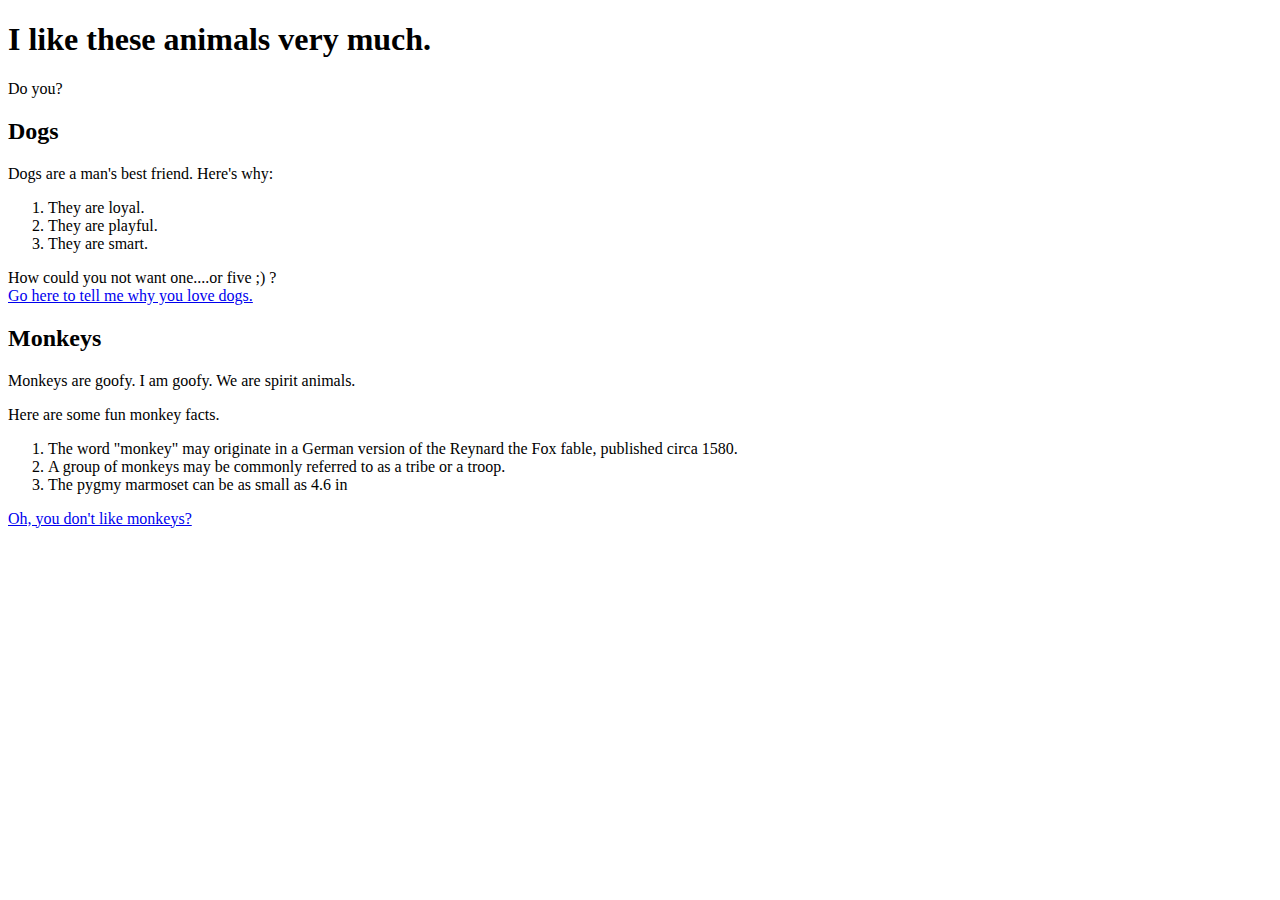
==== index.html @ 1c3924ec "first website" ====
<!DOCTYPE html>
<html>
  <head>
    <meta charset="utf-8">
    <title>Animals I like</title>
  </head>
  <body>
    <h1>I like these animals very much.</h1>
    <p> Do you? </p>
<h2> Dogs </h2>
    <div>Dogs are a man's best friend. Here's why:
      <ol>
        <li>They are loyal. </li>
      <li> They are playful. </li>
      <li> They are smart.  </li>
      </ol>
      How could you not want one....or five ;) ?
    </div>
    <a href="page_1.html">Go here to tell me why you love dogs.</a>

<h2> Monkeys </h2>
<p> Monkeys are goofy. I am goofy. We are spirit animals.</p>
<p> Here are some fun monkey facts. </p>
  <ol>
    <li>The word "monkey" may originate in a German version of the Reynard the Fox fable, published circa 1580.</li>
  <li> A group of monkeys may be commonly referred to as a tribe or a troop. </li>
  <li> The pygmy marmoset can be as small as 4.6 in </li>
</ol>

<a href="page_2.html">Oh, you don't like monkeys?</a>
  </body>
</html>
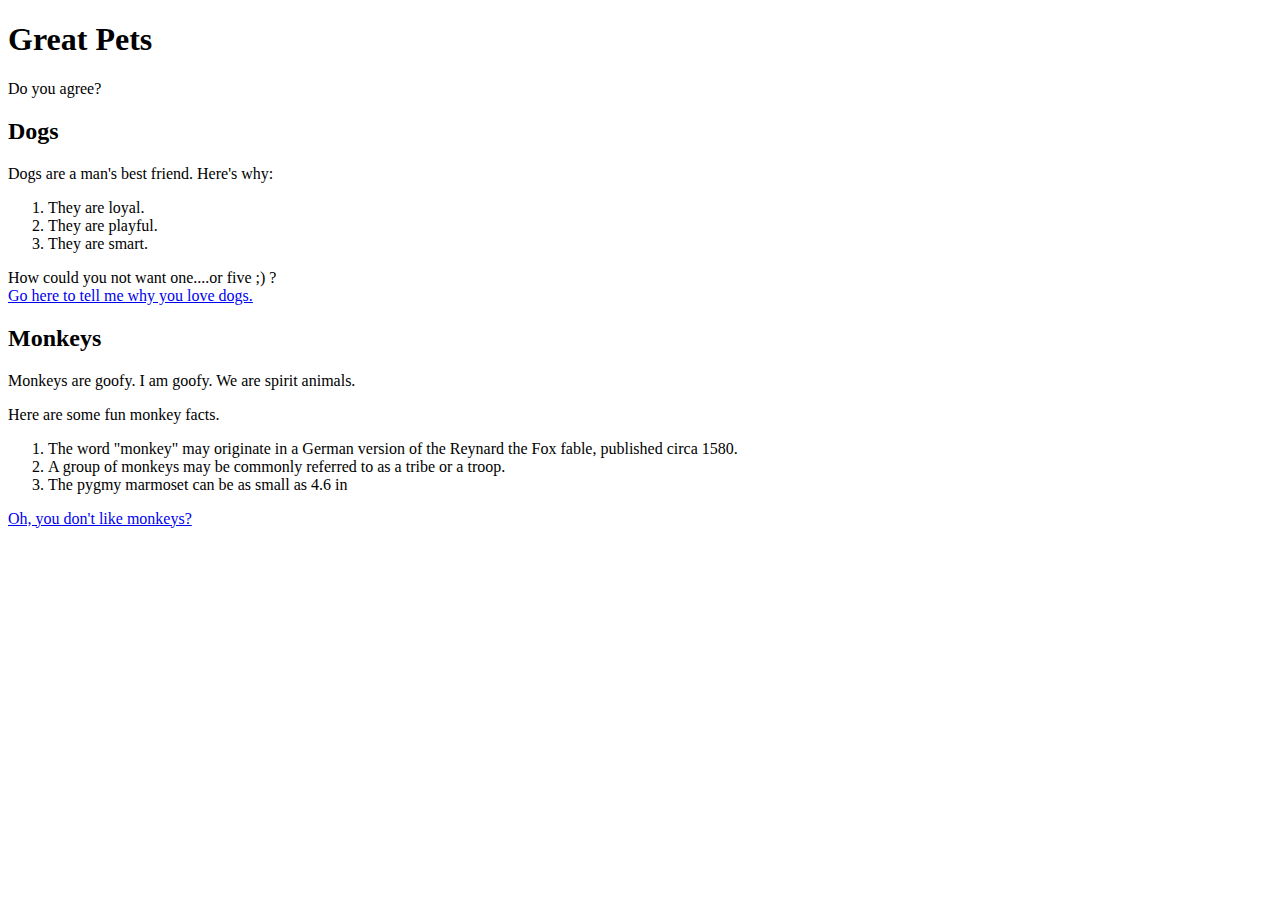
==== commit 05ba9ddb: "New title" ====
--- a/index.html
+++ b/index.html
@@ -2,11 +2,11 @@
 <html>
   <head>
     <meta charset="utf-8">
-    <title>Animals I like</title>
+    <title>Wonderful Animals</title>
   </head>
   <body>
-    <h1>I like these animals very much.</h1>
-    <p> Do you? </p>
+    <h1>Great Pets</h1>
+    <p> Do you agree? </p>
 <h2> Dogs </h2>
     <div>Dogs are a man's best friend. Here's why:
       <ol>
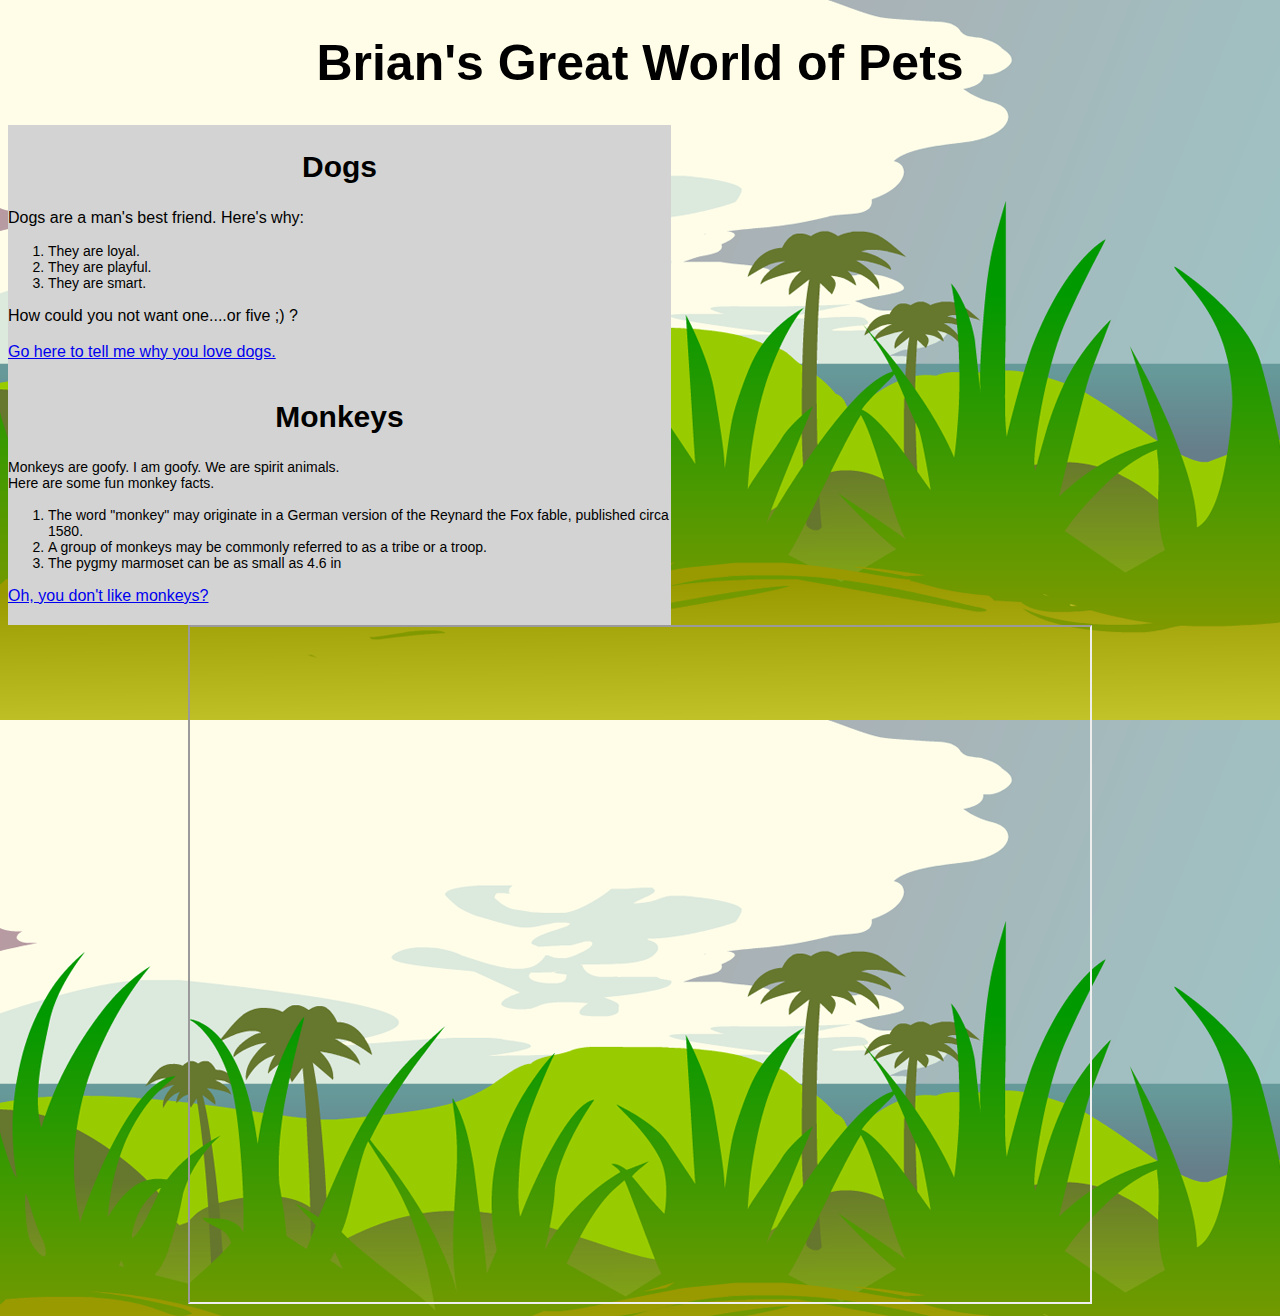
==== commit 60e3e608: "CSS" ====
--- a/index.html
+++ b/index.html
@@ -2,11 +2,12 @@
 <html>
   <head>
     <meta charset="utf-8">
-    <title>Wonderful Animals</title>
+    <title>Brian's Great World of Pets</title>
+        <link rel="stylesheet" type="text/css" href="styles.css">
   </head>
   <body>
-    <h1>Great Pets</h1>
-    <p> Do you agree? </p>
+    <h1>Brian's Great World of Pets</h1>
+<article>
 <h2> Dogs </h2>
     <div>Dogs are a man's best friend. Here's why:
       <ol>
@@ -16,8 +17,10 @@
       </ol>
       How could you not want one....or five ;) ?
     </div>
+    <br>
     <a href="page_1.html">Go here to tell me why you love dogs.</a>
-
+</article>
+<article>
 <h2> Monkeys </h2>
 <p> Monkeys are goofy. I am goofy. We are spirit animals.</p>
 <p> Here are some fun monkey facts. </p>
@@ -26,7 +29,14 @@
   <li> A group of monkeys may be commonly referred to as a tribe or a troop. </li>
   <li> The pygmy marmoset can be as small as 4.6 in </li>
 </ol>
+<a href="page_2.html">Oh, you don't like monkeys?</a>
+</article>
 
-<a href="page_2.html">Oh, you don't like monkeys?</a>
+
+
+<div style="text-align: center;">
+<iframe width="900" height="675" src="https://www.youtube.com/embed/kBu9nAOlRRE"></iframe>
+</div>
+
   </body>
 </html>
--- a/styles.css
+++ b/styles.css
@@ -0,0 +1,33 @@
+body {
+    background-image: url("images/professorRun_test_bg.png");
+    font-family: "Gill Sans Extrabold", Helvetica, sans-serif;
+}
+h1 {
+    font-size: 50px;
+    text-align: center;
+}
+
+h2 {
+    font-size: 30px;
+      text-align: center;
+}
+
+p {
+    font-size: 14px;
+    margin-top: 0px;
+    margin-bottom: 0px;
+    margin-right: 0px;
+}
+
+  article {
+      background-color: lightgray;
+      display:inline-block;
+      vertical-align: text-top;
+      table-layout: fixed;
+      width: 663px;
+      height:250px;
+  }
+
+li {
+  font-size: 14px;
+}
